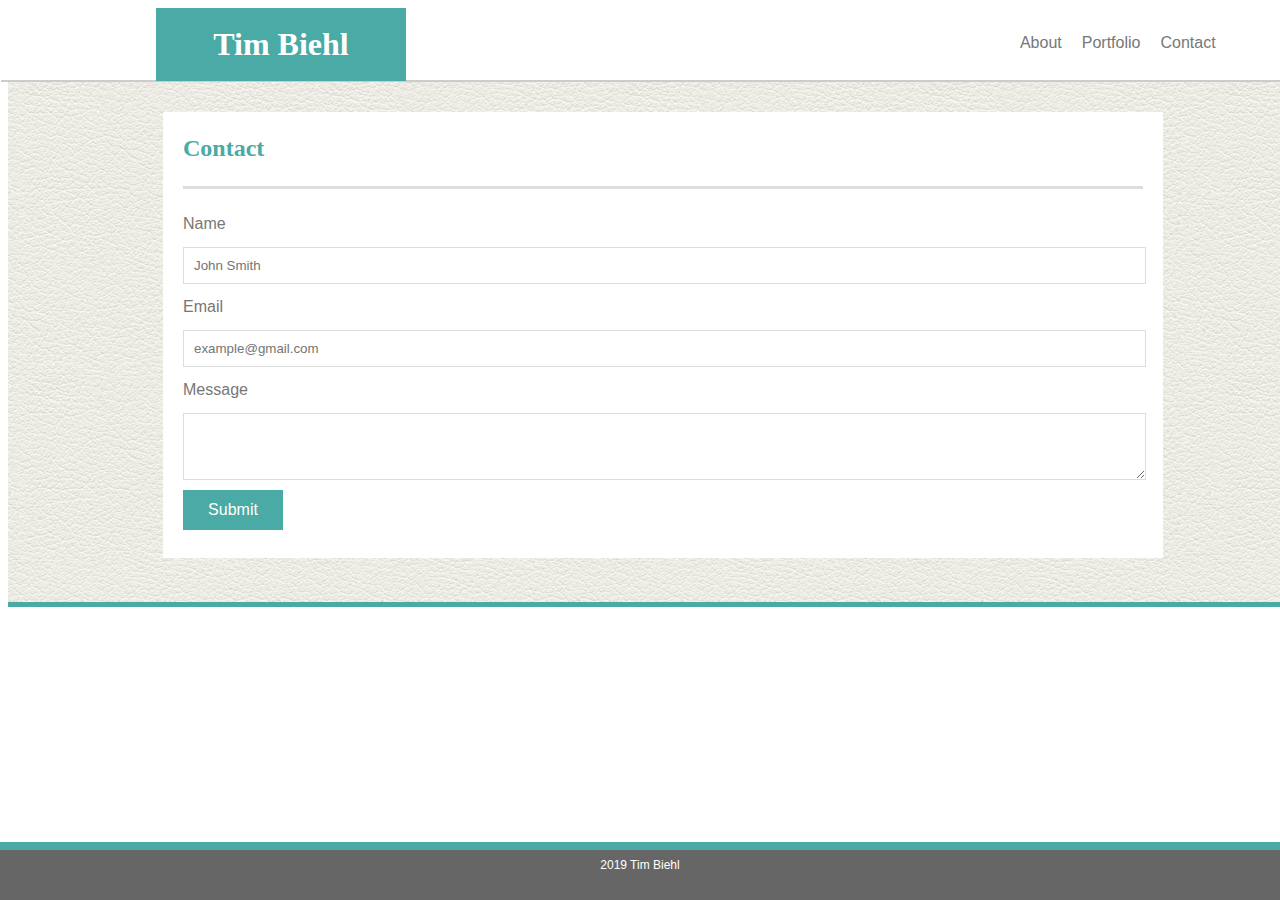
==== contact.html @ b5cc2c3f "fixed initial site files" ====
<!DOCTYPE html>
<html lang="en">
<head>
    <meta charset="UTF-8">
    <meta name="viewport" content="width=device-width, initial-scale=1.0">
    <meta http-equiv="X-UA-Compatible" content="ie=edge">
    <link rel="stylesheet" href="assets/css/style.css">
    <title>Tim Biehl Portfolio</title>
</head>
<body>
    
    <div class="header-section">
        <header><h1>Tim Biehl</h1></header>

            <nav>
                <ul>
                    <li><a href="contact.html">Contact</a></li>
                    <li><a href="portfolio.html">Portfolio</a></li>
                    <li><a href="index.html">About</a></li>
                </ul>
            </nav>
    </div>
        
    <div class="main-page">
        <section id="contact-page">
            <h2>Contact</h2>
            <form id="contact" action="login.php" method="post">
                <label for="name">Name</label><br>
                <input id="name" type="text" autocomplete="username" placeholder="John Smith" required><br>
                <label for="email">Email</label><br>
                <input id="email" type="email" name="email" autocomplete="email"
                    placeholder="example@gmail.com" required><br>
                <label for="textfield">Message</label><br>
                <textarea id="textfield" rows="3"></textarea><br>
                <button class="button" type="submit" name="submit">Submit</button>
            </form>
        </section>

    <div>
    <footer>2019 Tim Biehl</footer>
    
</body>
</html>
---- assets/css/style.css ----
body {
    width: 1320px;
    font-family: 'Arial', 'Helvetica Neue', Helvetica, sans-serif;
    line-height: 30px;
    text-align: left;

}

header {
    background-color: #4aaaa5;
    color: #ffffff;
    border-color: #cccccc;
    margin-left: 155px;
    float: left;
    font-family: 'Georgia', Times, Times New Roman, serif;
    text-align: center;
    width: 250px;
}

h2  {
    color: #4aaaa5;
    border-bottom: 3px solid #dddddd;
    font-family: 'Georgia', Times, Times New Roman, serif;
    margin-top: 1px;
    padding-bottom: 3px;
    height: 50px;
}

a {
    color: #777777;
    text-decoration: none;
}

#my-image {
    float: left;
    width: 200px;
    height: 225px;
    margin-right: 20px;
    
}

.header-section {
    border-bottom: 2px solid #cccccc;
    background-color: #ffffff;
    height: 72px;
    width: 103%;
    margin-left: -7px; 
}

.main-page {
    background-color: #ffffff;
    background-image: url("../images/leather_1.png");
    border-bottom: 5px solid #4aaaa5;
    width: 103%;
    height: 520px;
    margin: 0 auto;
}

.button {
    background-color: #4aaaa5;
    color: #ffffff;
    width: 100px;
    height: 40px;
    font-size: 16px;
    border: none;
    position: relative;
    top: -8px;
}


.box {
    width: 150px;
    height: 100px;
    margin: 20px;
    float: left;
}

.project {
    float: left;
    position: relative;
    top: -10px;
    width: 100%;
}

.title {
    float: left;
    position: relative;
    top: -50px;
    width: 100%;
    height: 30px;
    background-color: #4aaaa5;
    color: #ffffff;
    text-align: center;
}

#portfolio-page,
#contact-page,
#bio-page   {
    position: relative;
    text-align: left;
    width: 960px;
    top: 30px;
    margin-left: 155px;
    color: #777777;
    background-color: #ffffff;
    height: 400px;
    padding: 30px;
}

nav {
    width: 270px;
    float: right;
    text-align: center;
    margin-right: 125px;
}

ul {
    list-style: none;
    margin: 0;
    padding: 10px;
}

li {
    float: right;
    padding: 10px;
    margin-top: 0px;
}

input, 
textarea {
    width: 97%;
    padding: 10px 20px 10px 10px;
    margin: 8px 0;
    border-color: #dddddd;
    border-style: solid;
    border-width: thin;
}

#bio-page {
    padding: 20px;
    height: auto;
}

#contact-page {
    padding: 20px;
    height: auto;
}

#portfolio-page {
    padding: 20px;
    height: 400px;
}

footer {
    text-align: center;
    background-color: #666666;
    color: #ffffff;
    width: 100%;
    border-bottom: none;
    margin: 0 auto;
    font-size: 12px;
    position: absolute;
    right: 0;bottom:0;left:0;
    height: 50px;
    border-top: 8px solid #4aaaa5;
    vertical-align: middle;
}

@media (max-width: 980px) {
    .header-section {
        width: 100%;
        
    }

    
}
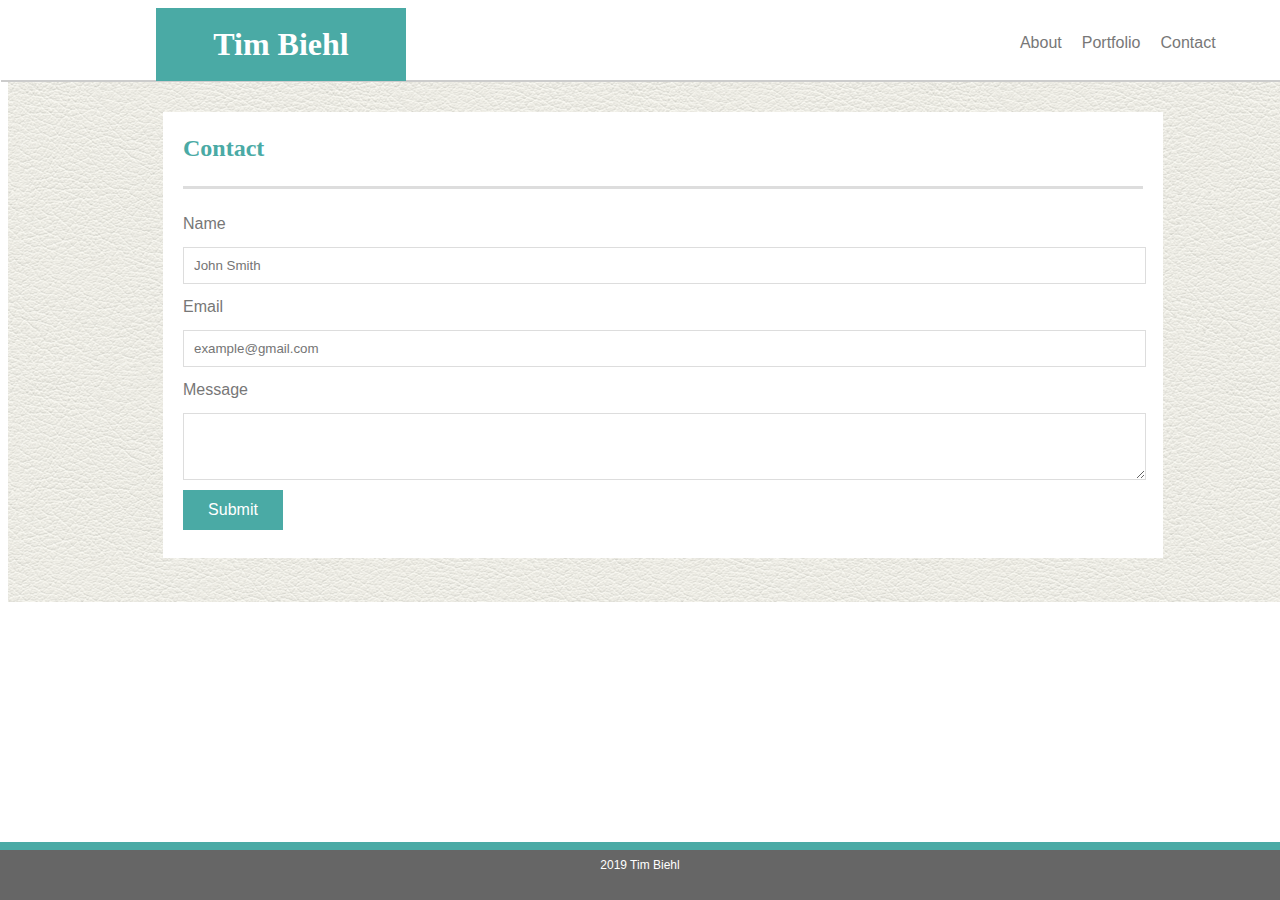
==== commit 22656393: "added @media for 980px" ====
--- a/contact.html
+++ b/contact.html
@@ -5,7 +5,7 @@
     <meta name="viewport" content="width=device-width, initial-scale=1.0">
     <meta http-equiv="X-UA-Compatible" content="ie=edge">
     <link rel="stylesheet" href="assets/css/style.css">
-    <title>Tim Biehl Portfolio</title>
+    <title>Tim Biehl Contact</title>
 </head>
 <body>
     
--- a/assets/css/style.css
+++ b/assets/css/style.css
@@ -50,7 +50,6 @@
 .main-page {
     background-color: #ffffff;
     background-image: url("../images/leather_1.png");
-    border-bottom: 5px solid #4aaaa5;
     width: 103%;
     height: 520px;
     margin: 0 auto;
@@ -168,9 +167,57 @@
 
 @media (max-width: 980px) {
     .header-section {
-        width: 100%;
+        width: 720px;
+        margin: 0 auto;
+    }
+
+    header {
+        margin: 0 auto;
+    }
+
+    nav {
+        padding: 0px 15px 0px 15px;
+        color: #999999;
+        text-decoration: none;
+        float: left;
         
     }
 
-    
-}
+    .main-page {
+        width: 660px;
+        height: 650px;
+        padding: 10px 30px 40px 30px;
+        margin-bottom: 50px;
+        background-color: white;
+        box-shadow: 4px 4px 15px 2px #333333;
+        float: left;
+        font-family: 'Arial', 'Helvetica Neue', Helvetica, sans-serif;
+        color: #777777;
+        font-size: 1.0em;
+        line-height: 2em;
+    }
+
+    #portfolio-page,
+    #contact-page,
+    #bio-page  {
+        width: 620px;
+        height: 590px;
+        margin: 0 auto;
+    }
+
+    body {
+        width: 720px;
+        margin: 0 auto;
+    }
+
+    #my-image {
+        width: 200px;
+        height: 225px;
+        margin: 0px 20px 20px 0px;
+    }
+
+    footer {
+        position: absolute;
+        bottom: -260px;
+    }    
+}